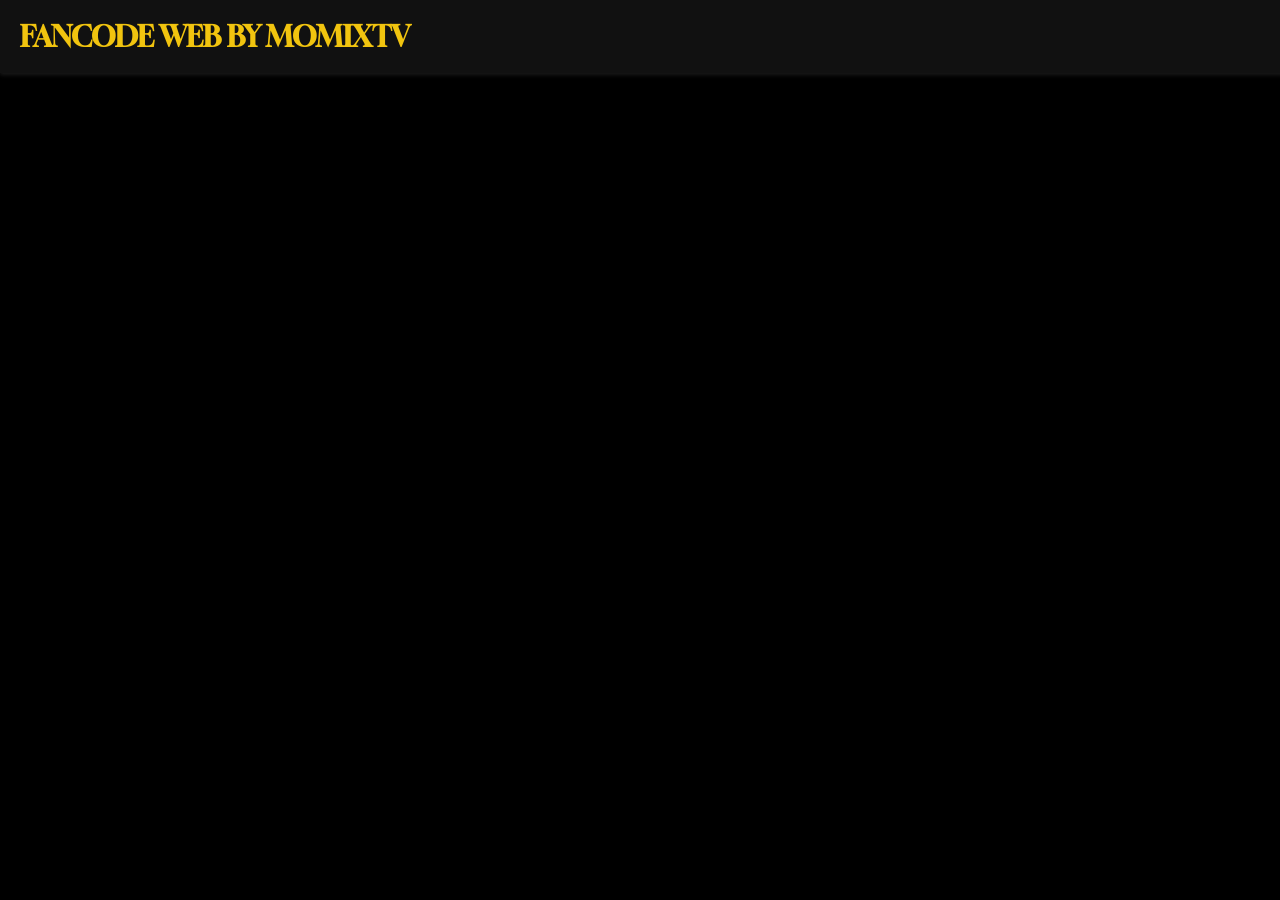
==== index.html @ 433815b1 "Add files via upload" ====
<!DOCTYPE html>
<html lang="en">

<head>
    <meta charset="UTF-8">
    <meta name="viewport" content="width=device-width, initial-scale=1.0">
    <title>FanCode Web By MomixTv</title>
    <link rel="stylesheet" href="https://cdnjs.cloudflare.com/ajax/libs/font-awesome/5.13.1/css/all.min.css">
    <link href="https://fonts.googleapis.com/css2?family=Gloock&display=swap" rel="stylesheet">
    <link href="https://fonts.googleapis.com/css2?family=Fjalla+One&display=swap" rel="stylesheet">
    <style>
        body {
            font-family: 'Arial', sans-serif;
            background-color: #000;
            color: #fff;
            margin: 0;
            padding: 0;
        }

        .header-container {
            background-color: #111;
            padding: 20px;
            box-shadow: 0 2px 4px rgba(255, 255, 255, 0.1);
            display: flex;
            justify-content: space-between;
            align-items: center;
            position: fixed;
            width: 100%;
            z-index: 1000;
        }

        .header-container h1 {
            font-family: 'Gloock', serif;
            font-weight: bold;
            font-size: 28px;
            color: #f1c40f;
            text-transform: uppercase;
            margin: 0;
        }

        .container {
            display: flex;
            flex-wrap: wrap;
            justify-content: center;
            gap: 20px;
            padding-top: 100px;
        }

        .card {
            background-color: #222;
            padding: 20px;
            margin-bottom: 20px;
            border-radius: 10px;
            box-shadow: 0 2px 4px rgba(255, 255, 255, 0.1);
            width: calc(100% / 3 - 40px);
            max-width: 300px;
            flex: 1 1 auto;
            box-sizing: border-box;
        }

        @media (max-width: 1200px) {
            .card {
                width: calc(100% / 2 - 40px);
            }
        }

        @media (max-width: 768px) {
            .card {
                width: calc(100% - 40px);
            }
        }

        h2 {
            font-size: 24px;
            color: #f1c40f;
            margin-bottom: 10px;
        }

        p {
            color: #ddd;
            margin-bottom: 15px;
        }

        .button {
            background-color: #e74c3c;
            color: #fff;
            padding: 10px 20px;
            text-decoration: none;
            border-radius: 5px;
            display: inline-block;
            transition: background-color 0.3s ease;
        }

        .button:hover {
            background-color: #c0392b;
        }
    </style>
</head>

<body>
    <header class="text-gray-600 body-font">
        <div class="header-container">
            <h1 id="title">FANCODE WEB BY MOMIXTV</h1>
        </div>
    </header>

    <main>
        <div class="container" id="matches-container">
        </div>
    </main>

    <script>
        async function fetchMatches() {
            try {
                const response = await fetch('YOUR_JSON_URL');
                const data = await response.json();
                const matches = data.data;

                const container = document.getElementById('matches-container');

                matches.forEach(match => {
                    const card = document.createElement('div');
                    card.className = 'card';

                    card.innerHTML = `
                        <h2>${match.tournament}</h2>
                        <p><strong>Match:</strong> ${match.title}</p>
                        <p><strong>Date and Time:</strong> ${new Date(match.time_added).toLocaleString()}</p>
                        <p><strong>Indian Only Stream:</strong> <a href="play.html?url=${encodeURIComponent(match.initialUrl)}" class="button">Watch Here</a></p>
                        <p><strong>World Wide Stream:</strong> <a href="play.html?url=${encodeURIComponent(match.Url)}" class="button">Watch Here</a></p>
                    `;

                    container.appendChild(card);
                });
            } catch (error) {
                console.error('Error fetching matches:', error);
            }
        }

        document.addEventListener('DOMContentLoaded', fetchMatches);
    </script>
</body>

</html>
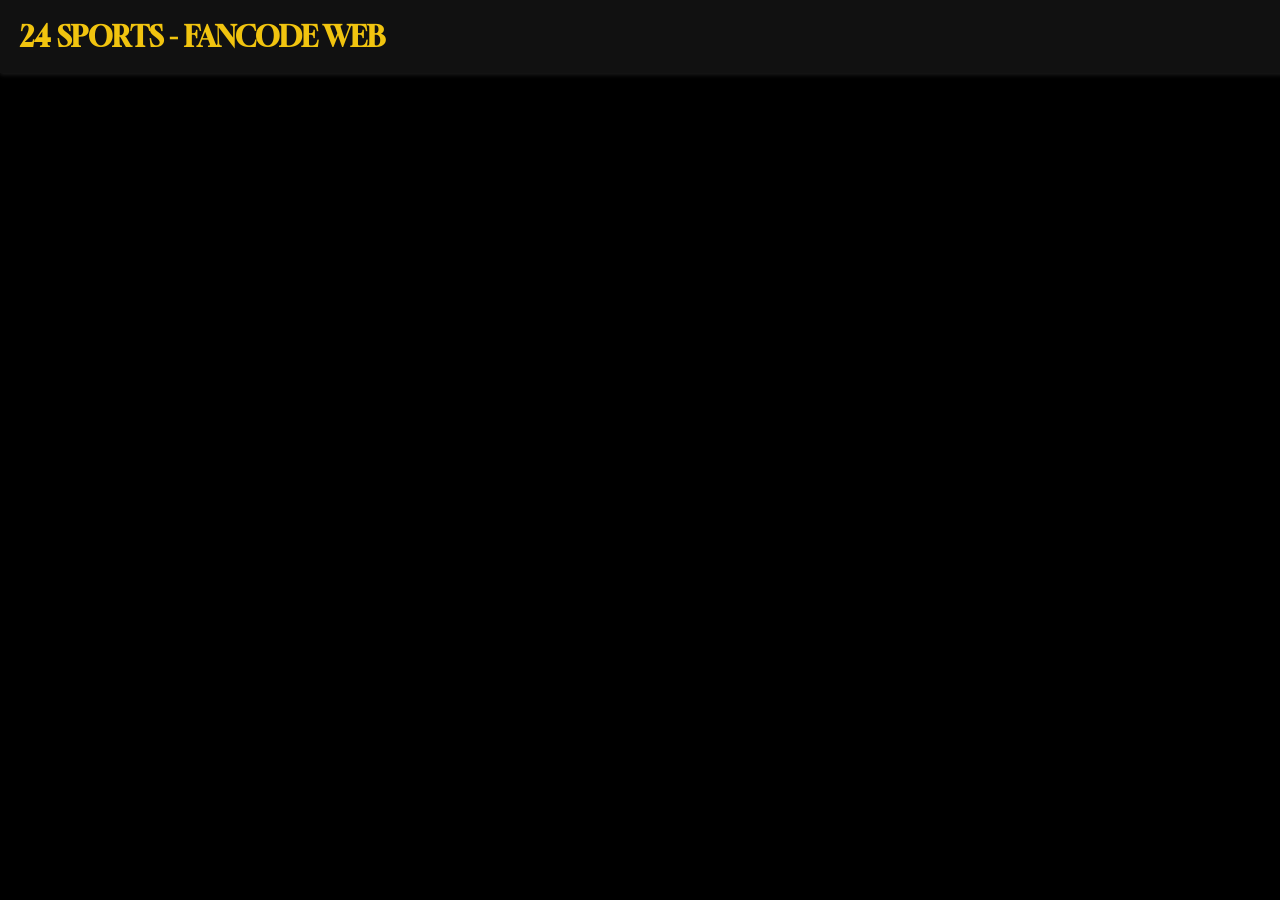
==== commit fb7e4f78: "Update index.html" ====
--- a/index.html
+++ b/index.html
@@ -100,7 +100,7 @@
 <body>
     <header class="text-gray-600 body-font">
         <div class="header-container">
-            <h1 id="title">FANCODE WEB BY MOMIXTV</h1>
+            <h1 id="title">24 SPORTS - FANCODE WEB</h1>
         </div>
     </header>
 
@@ -112,7 +112,7 @@
     <script>
         async function fetchMatches() {
             try {
-                const response = await fetch('YOUR_JSON_URL');
+                const response = await fetch('https://raw.githubusercontent.com/drmlive/fancode-live-events/main/fancode.json');
                 const data = await response.json();
                 const matches = data.data;
 
@@ -141,4 +141,4 @@
     </script>
 </body>
 
-</html>+</html>
